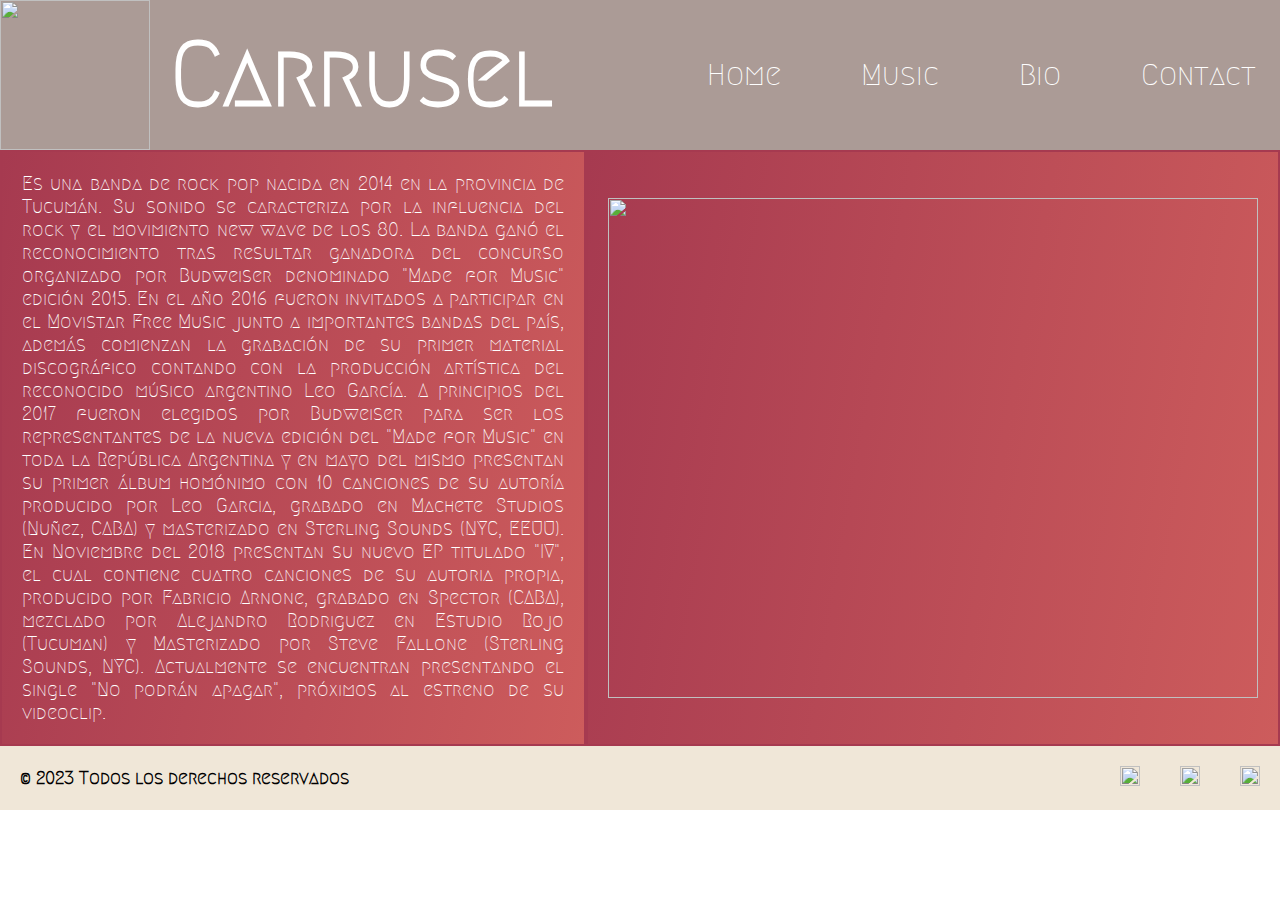
==== Bio/bio.html @ 648bf5fa "Mi primer commit" ====
<html>
<head>
	<title>Carrusel Bio</title>
	<meta charset="utf-8">
	<meta name="viewport" content="width=device-width, initial-scale=1.0">
	<link rel="stylesheet" type="text/css" href="style.css">
	<link rel="preconnect" href="https://fonts.googleapis.com">
	<link rel="preconnect" href="https://fonts.gstatic.com" crossorigin>
	<link href="https://fonts.googleapis.com/css2?family=Megrim&display=swap" rel="stylesheet">
						
</head>
	<body>
		<header>
  			
  			<div class="header-container">
    			
    			<img src="https://agenda.eltucumano.com/fotos/entidades/2018/07/23/180723154646.jpg" width="150" height="150">

   				<h1 class="title">Carrusel</h1>

    			<nav>

      				<ul>

      				 <li><a href="../index.html">Home</a></li>
     				 <li><a href="ruta/de/music.html">Music</a></li>
      				 <li><a href="Bio/bio.html" target="_blank">Bio</a></li>
      				 <li><a href="ruta/de/contact.html">Contact</a></li>

    				</ul>

    			</nav>

  			</div>

		</header>

		
	<main class="main-container">

  		<div class="left-container">

    		<div class="item">

     			 <p>Es una banda de rock pop nacida en 2014 en la provincia de Tucumán. Su sonido se caracteriza por la influencia del rock y el movimiento new wave de los 80. La banda ganó el reconocimiento tras resultar ganadora del concurso organizado por Budweiser denominado "Made for Music" edición 2015. En el año 2016 fueron invitados a participar en el Movistar Free Music junto a importantes bandas del país, además comienzan la grabación de su primer material discográfico contando con la producción artística del reconocido músico argentino Leo García. A principios del 2017 fueron elegidos por Budweiser para ser los representantes de la nueva edición del "Made for Music" en toda la República Argentina y en mayo del mismo presentan su primer álbum homónimo con 10 canciones de su autoría producido por Leo Garcia, grabado en Machete Studios (Nuñez, CABA) y masterizado en Sterling Sounds (NYC, EEUU). En Noviembre del 2018 presentan su nuevo EP titulado "IV", el cual contiene cuatro canciones de su autoria propia, producido por Fabricio Arnone, grabado en Spector (CABA), mezclado por Alejandro Rodriguez en Estudio Rojo (Tucuman) y Masterizado por Steve Fallone (Sterling Sounds, NYC). Actualmente se encuentran presentando el single "No podrán apagar", próximos al estreno de su videoclip. 
				</p>

   			</div>

  		</div>
 	<div class="right-container">

    	<div class="item">

     		<img class="foto" src="https://scontent.faep6-1.fna.fbcdn.net/v/t39.30808-6/293021363_461666575968299_2086879568098716556_n.jpg?_nc_cat=106&ccb=1-7&_nc_sid=e3f864&_nc_ohc=_6AcascIwmAAX9cFpxm&_nc_ht=scontent.faep6-1.fna&oh=00_AfBua4_jJ6MyLpbKX_Omzc-K3D1jN5-uh9BaQrAntFdiJw&oe=642D950C" height="500px" width="650px">

   		</div>

  	</div>

</main>
	

<footer style="background-color: #F0E7D8; padding: 20px;">

	<div style="display: flex; justify-content: space-between; align-items: center;">

	<h2 style="text-align: left; margin: 0;">© 2023 Todos los derechos reservados</h2>

		<div class="footer-right" style="display: flex;">

			<ul class="social-icons" style="list-style: none; margin: 0; padding: 0; display: flex;">

				<li style="margin-left: 40px;"><a href="https://www.facebook.com/Carruselmusica/" target="_blank"><img src="https://cdn-icons-png.flaticon.com/512/174/174848.png" width="20px" height="20px" alt="Facebook"></a></li>

				<li style="margin-left: 40px;"><a href="https://www.instagram.com/carruselmusica/?hl=es-la" target="_blank"><img src="https://cdn-icons-png.flaticon.com/512/174/174855.png" width="20px" height="20px" alt="Instagram"></a></li>

				<li style="margin-left: 40px;"><a href="https://www.youtube.com/@CARRUSELMUSICA" target="_blank"><img src="https://cdn-icons-png.flaticon.com/512/174/174883.png" width="20px" height="20px" alt="YouTube"></a></li>
			</ul>
		</div>
	</div>
</footer>

	</body>
---- Bio/style.css ----
*
{
  padding: 0;
  margin: 0;
}

.header-container 

{
  display: grid;
  grid-template-columns: repeat(3, 1fr);
  grid-template-rows: 1fr;
  align-items: center;
  background-color: #AB9B96
}

.title

{

  grid-column: 2 / 3;
  font-family: 'Megrim', cursive;
  font-size: 90px;
  margin-left: 20px !important
}

nav 
{
  grid-column: 3 / 4;
  justify-self: end;
  font-family: 'Megrim', cursive
}

nav ul

{
  display: flex;
  list-style: none;
  margin: 15;
  padding: 0;
}

nav li
{
  margin: 0 40px;
}

nav a 
{
  color: white;
  text-decoration: none;
  font-size: 30px;
}

a:visited

{
  background-color: purple;
  color: white;
  font-size: 30px;
}

h1

{
  color: white;
  font-size: 80px;
  margin: 0 100;
  line-height: 80px;
}


.main-container 
{
  display: flex;
  justify-content: center;
  background-color: #a63a50;
}

.left-container,
.right-container 
{
  flex-basis: 50%;
  display: flex;
  align-items: center;
  justify-content: center;
  background: linear-gradient(100deg, #a63a50, indianred);
  border: 2px solid #a63a50;
  color: #fff;
  font-family: 'Megrim';
  text-align: justify;
  font-size: 19;
}

.right-container 
{
  align-items: center;
}

.item 
{
  max-width: 100%;
  padding: 20px;
}

.foto
{
  max-height: 100%;
  max-width: 100%;
  display: block;
  margin: auto;
  transition: transform 0.3s ease-in-out;
}
.foto:hover 
{
  transform: scale(1.09);
}

p 
{
  position: relative;
  transition: all 0.3s ease-in-out;
}

p:hover 
{
  color: blanchedalmond;
}

p:hover::after 
{
  content: '';
  position: absolute;
  width: 100%;
  height: 2px;
  bottom: -3px;
  left: 0;
  background-color: #1e90ff;
  transform: scaleX(1);
  transform-origin: center;
  transition: all 0.3s ease-in-out;
}

p::after 
{
  content: '';
  position: absolute;
  width: 100%;
  height: 2px;
  bottom: -3px;
  left: 0;
  background-color: #1e90ff;
  transform: scaleX(0);
  transform-origin: center;
  transition: all 0.3s ease-in-out;
}


footer
{ font-family: 'Megrim', cursive; }
h2
{
  font-size: 18;
}



/* Mobile styles */
@media only screen and (max-width: 767px) 

{
  .header-container

  {
    display: flex;
    flex-direction: column;
    align-items: center;
    justify-content: center;
    text-align: center;
    padding: 10px;
  }

  .title 
  {
    margin: 20px 0;
    font-size: 70px;
  }

  nav 
  {
    margin-bottom: 10px;
  }

  nav li 
  {
    margin: 10px 0;
    padding: 10;
  }
  
  .main-container 
  {
    flex-direction: column;
  }
  
  .left-container,
  .right-container 

  {
    flex-basis: 100%;
  }

}
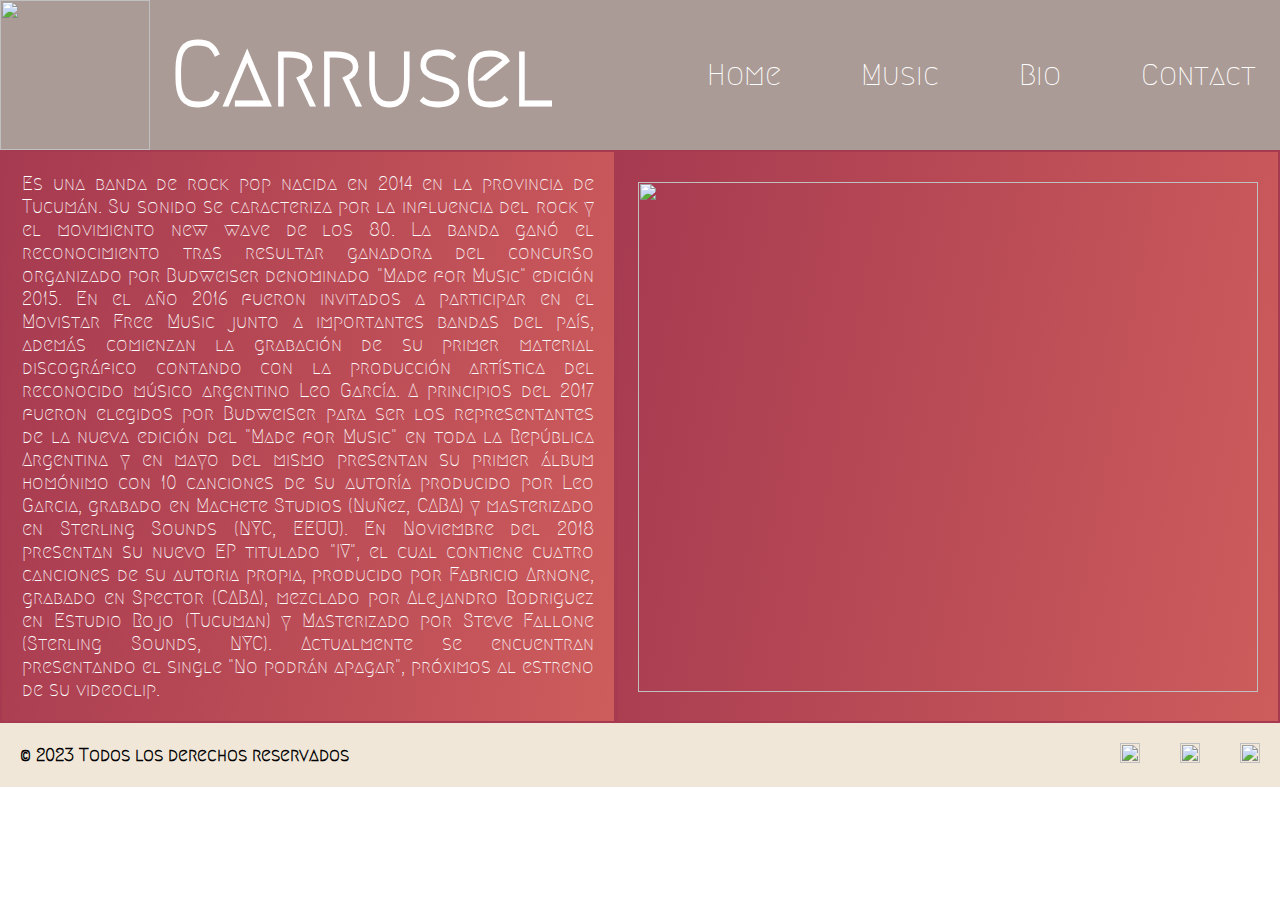
==== commit 0e33a01e: "scss" ====
--- a/Bio/bio.html
+++ b/Bio/bio.html
@@ -3,7 +3,7 @@
 	<title>Carrusel Bio</title>
 	<meta charset="utf-8">
 	<meta name="viewport" content="width=device-width, initial-scale=1.0">
-	<link rel="stylesheet" type="text/css" href="style.css">
+	<link rel="stylesheet" type="text/css" href="../style.css">
 	<link rel="preconnect" href="https://fonts.googleapis.com">
 	<link rel="preconnect" href="https://fonts.gstatic.com" crossorigin>
 	<link href="https://fonts.googleapis.com/css2?family=Megrim&display=swap" rel="stylesheet">
@@ -36,11 +36,11 @@
 		</header>
 
 		
-	<main class="main-container">
+	<main class="bio-container">
 
   		<div class="left-container">
 
-    		<div class="item">
+    		<div class="bioitem">
 
      			 <p>Es una banda de rock pop nacida en 2014 en la provincia de Tucumán. Su sonido se caracteriza por la influencia del rock y el movimiento new wave de los 80. La banda ganó el reconocimiento tras resultar ganadora del concurso organizado por Budweiser denominado "Made for Music" edición 2015. En el año 2016 fueron invitados a participar en el Movistar Free Music junto a importantes bandas del país, además comienzan la grabación de su primer material discográfico contando con la producción artística del reconocido músico argentino Leo García. A principios del 2017 fueron elegidos por Budweiser para ser los representantes de la nueva edición del "Made for Music" en toda la República Argentina y en mayo del mismo presentan su primer álbum homónimo con 10 canciones de su autoría producido por Leo Garcia, grabado en Machete Studios (Nuñez, CABA) y masterizado en Sterling Sounds (NYC, EEUU). En Noviembre del 2018 presentan su nuevo EP titulado "IV", el cual contiene cuatro canciones de su autoria propia, producido por Fabricio Arnone, grabado en Spector (CABA), mezclado por Alejandro Rodriguez en Estudio Rojo (Tucuman) y Masterizado por Steve Fallone (Sterling Sounds, NYC). Actualmente se encuentran presentando el single "No podrán apagar", próximos al estreno de su videoclip. 
 				</p>
@@ -50,9 +50,9 @@
   		</div>
  	<div class="right-container">
 
-    	<div class="item">
+    	<div class="bioitem">
 
-     		<img class="foto" src="https://scontent.faep6-1.fna.fbcdn.net/v/t39.30808-6/293021363_461666575968299_2086879568098716556_n.jpg?_nc_cat=106&ccb=1-7&_nc_sid=e3f864&_nc_ohc=_6AcascIwmAAX9cFpxm&_nc_ht=scontent.faep6-1.fna&oh=00_AfBua4_jJ6MyLpbKX_Omzc-K3D1jN5-uh9BaQrAntFdiJw&oe=642D950C" height="500px" width="650px">
+     		<img class="foto" src="https://scontent.faep7-1.fna.fbcdn.net/v/t39.30808-6/293021363_461666575968299_2086879568098716556_n.jpg?_nc_cat=106&ccb=1-7&_nc_sid=e3f864&_nc_ohc=EJTQep0PMFsAX8OYIOS&_nc_ht=scontent.faep7-1.fna&oh=00_AfBpn4NlX1Ouc9jneYLHISSsqvOTCRchy_QtMd4jRsNcNw&oe=644355CC" height="510px" width="620px">
 
    		</div>
 
--- a/style.css
+++ b/style.css
@@ -0,0 +1,474 @@
+* {
+  padding: 0;
+  margin: 0;
+}
+
+.header-container {
+  display: grid;
+  grid-template-columns: repeat(3, 1fr);
+  grid-template-rows: 1fr;
+  align-items: center;
+  background-color: #AB9B96;
+}
+.header-container .title {
+  grid-column: 2/3;
+  font-family: "Megrim", cursive;
+  font-size: 90px;
+  margin-left: 20px !important;
+}
+.header-container nav {
+  grid-column: 3/4;
+  justify-self: end;
+  font-family: "Megrim", cursive;
+}
+.header-container nav ul {
+  display: flex;
+  list-style: none;
+  margin: 15;
+  padding: 0;
+}
+.header-container nav ul li {
+  margin: 0 40px;
+}
+.header-container nav ul li a {
+  color: white;
+  text-decoration: none;
+  font-size: 30px;
+}
+
+h1 {
+  color: white;
+  font-size: 80px;
+  margin: 0 100;
+  line-height: 80px;
+}
+
+.main-container {
+  display: flex;
+  align-items: center;
+  justify-content: center;
+  height: 70vh;
+  background-color: #a63a50;
+}
+.main-container .container {
+  display: grid;
+  grid-template-columns: 1fr;
+  grid-template-rows: 100%;
+}
+.main-container .container .item {
+  display: flex;
+  align-items: center;
+  justify-content: center;
+}
+.main-container .container .item img {
+  box-shadow: 0 4px 8px rgba(0, 0, 0, 0.2);
+  transition: all 0.3s ease-in-out;
+}
+.main-container .container .item img:hover {
+  box-shadow: 0 8px 16px rgba(0, 0, 0, 0.3);
+  transform: scale(1.05);
+}
+
+section {
+  background-color: #BA6E6E;
+  width: 100%;
+  height: 67vh;
+}
+section .grid-container {
+  display: grid;
+  grid-template-columns: 1fr 1fr;
+  height: 100%;
+}
+section .grid-container article {
+  grid-row: 1/2;
+  grid-column: 1/2;
+  text-align: justify;
+  font-size: 20px;
+  display: flex;
+  flex-direction: column;
+  border: 1px solid #8c5a39;
+}
+section .grid-container article p {
+  position: relative;
+  transition: all 0.3s ease-in-out;
+  color: #fff;
+  font-family: "Megrim";
+  text-align: justify;
+  font-size: 20;
+  flex-basis: 50%;
+  display: flex;
+  align-items: center;
+  justify-content: center;
+  margin: 40 40 40 40;
+}
+section .grid-container article p:hover {
+  color: blanchedalmond;
+}
+section .grid-container article p:hover::after {
+  content: "";
+  position: absolute;
+  width: 100%;
+  height: 2px;
+  bottom: -3px;
+  left: 0;
+  background-color: #1e90ff;
+  transform: scaleX(1);
+  transform-origin: center;
+  transition: all 0.3s ease-in-out;
+}
+section .grid-container article p::after {
+  content: "";
+  position: absolute;
+  width: 100%;
+  height: 2px;
+  bottom: -3px;
+  left: 0;
+  background-color: #1e90ff;
+  transform: scaleX(0);
+  transform-origin: center;
+  transition: all 0.3s ease-in-out;
+}
+section .grid-container aside {
+  grid-row: 1/2;
+  grid-column: 2/3;
+  background-color: #A1674A;
+  overflow: auto;
+  padding: 20px;
+  display: flex;
+  justify-content: center;
+  align-items: center;
+  box-shadow: 2px 2px 10px rgba(0, 0, 0, 0.3);
+  background: linear-gradient(135deg, #BA6E6E, #D38E8E);
+  border: 1px solid #8c5a39;
+  font-family: "Megrim";
+  color: #fff;
+}
+
+.bio-container {
+  display: flex;
+  justify-content: center;
+  background-color: #a63a50;
+}
+.bio-container .left-container,
+.bio-container .right-container {
+  flex-basis: 50%;
+  display: flex;
+  align-items: center;
+  justify-content: center;
+  background: linear-gradient(100deg, #a63a50, indianred);
+  border: 2px solid #a63a50;
+  color: #fff;
+  font-family: "Megrim";
+  text-align: justify;
+  font-size: 19;
+}
+.bio-container .left-container.right-container,
+.bio-container .right-container.right-container {
+  align-items: center;
+}
+.bio-container .left-container:hover,
+.bio-container .right-container:hover {
+  color: blanchedalmond;
+}
+.bio-container .left-container:hover::after,
+.bio-container .right-container:hover::after {
+  content: "";
+  position: absolute;
+  width: 49%;
+  height: 2px;
+  bottom: -45px;
+  left: 0;
+  background-color: #1e90ff;
+  transform: scaleX(1);
+  transform-origin: center;
+  transition: all 0.3s ease-in-out;
+}
+.bio-container .bioitem {
+  max-width: 100%;
+  padding: 20px;
+}
+.bio-container .foto {
+  max-height: 100%;
+  max-width: 100%;
+  display: block;
+  margin: auto;
+  transition: transform 0.3s ease-in-out;
+}
+.bio-container .foto:hover {
+  transform: scale(1.09);
+}
+
+footer {
+  font-family: "Megrim", cursive;
+}
+
+h2 {
+  font-size: 18;
+}
+
+/* MOBILE */
+@media only screen and (max-width: 767px) {
+  .header-container {
+    display: flex;
+    flex-direction: column;
+    justify-content: center;
+    align-items: center;
+  }
+  .title {
+    font-size: 50px;
+    margin: 20px !important;
+    text-align: center;
+  }
+  nav {
+    grid-column: initial;
+    justify-self: initial;
+    margin-top: 20px;
+  }
+  nav ul {
+    flex-direction: column;
+    margin: 0;
+  }
+  nav li {
+    margin: 10px 0;
+  }
+  nav a {
+    font-size: 20px;
+  }
+  h1 {
+    font-size: 50px;
+    margin: 0 20px;
+    line-height: 50px;
+  }
+  .main-container {
+    height: auto;
+    padding: 50px 0;
+  }
+  .container {
+    grid-template-columns: 1fr;
+    grid-template-rows: auto;
+  }
+  .item img {
+    width: 100%;
+  }
+  article {
+    grid-row: initial;
+    grid-column: initial;
+    font-size: 18px;
+    padding: 10px;
+  }
+  article p {
+    font-size: 20px;
+    font-weight: bold;
+    margin-bottom: 20px;
+    text-shadow: 2px 2px 4px rgba(0, 0, 0, 0.5);
+  }
+  aside {
+    grid-row: 2/3;
+    grid-column: 1/2;
+    margin-top: 20px;
+    padding: 20px;
+    text-align: justify;
+    overflow: auto;
+    display: flex;
+    flex-direction: column;
+    justify-content: center;
+    align-items: center;
+    box-shadow: 2px 2px 10px rgba(0, 0, 0, 0.3);
+    background: linear-gradient(135deg, #ba6e6e, #d38e8e);
+    border: 2px solid #8c5a39;
+    color: #fff;
+    font-family: "Megrim";
+    height: auto;
+  }
+  footer {
+    font-size: 18px;
+    padding: 20px;
+    text-align: center;
+    background-color: #ab9b96;
+    color: white;
+  }
+  nav.mobile-menu {
+    display: flex;
+    justify-content: space-between;
+    align-items: center;
+    margin: 20px 0;
+    padding: 10px;
+    background-color: #ab9b96;
+    color: white;
+    font-size: 30px;
+    font-weight: bold;
+    text-shadow: 2px 2px 4px rgba(0, 0, 0, 0.5);
+    box-shadow: 2px 2px 10px rgba(0, 0, 0, 0.3);
+    border: 2px solid #8c5a39;
+  }
+  nav.mobile-menu ul {
+    position: fixed;
+    top: 100px;
+    left: 0;
+    width: 100%;
+    height: calc(100% - 100px);
+    padding: 20px;
+    background-color: #ba6e6e;
+    display: flex;
+    flex-direction: column;
+    justify-content: space-evenly;
+    align-items: center;
+    transform: translateX(-100%);
+    transition: transform 0.3s ease-in-out;
+    z-index: 9999;
+  }
+  nav.mobile-menu ul li {
+    margin: 10px 0;
+  }
+  nav.mobile-menu ul li a {
+    color: #fff;
+    font-size: 24px;
+    font-weight: 700;
+    text-transform: uppercase;
+    letter-spacing: 1px;
+    text-decoration: none;
+    transition: color 0.3s ease-in-out;
+  }
+  nav.mobile-menu ul li a:hover {
+    color: #f0c295;
+  }
+  nav.mobile-menu.active ul {
+    transform: translateX(0);
+  }
+  nav.mobile-menu .close-menu {
+    position: absolute;
+    top: 20px;
+    right: 20px;
+    font-size: 30px;
+    color: #fff;
+    cursor: pointer;
+  }
+}
+/* TABLET */
+@media screen and (min-width: 768px) and (max-width: 991px) {
+  nav .main-nav {
+    display: none;
+  }
+  nav .mobile-menu {
+    display: block;
+  }
+}
+/* DESKTOP */
+@media screen and (min-width: 992px) {
+  nav .mobile-menu {
+    display: none;
+  }
+}
+@media (min-width: 992px) {
+  /* Menu */
+  nav.main-menu {
+    display: flex;
+    justify-content: space-between;
+    align-items: center;
+    padding: 20px 50px;
+    background-color: #f5f5f5;
+  }
+  nav.main-menu ul {
+    display: flex;
+    list-style: none;
+    margin: 0;
+    padding: 0;
+  }
+  nav.main-menu li {
+    margin: 0 10px;
+  }
+  nav.main-menu a {
+    text-decoration: none;
+    color: #333;
+    font-weight: bold;
+    font-size: 16px;
+    text-transform: uppercase;
+  }
+  /* Mobile menu button */
+  button.mobile-menu-button {
+    display: none;
+  }
+  /* Desktop menu styles */
+  nav.desktop-menu {
+    display: block !important;
+  }
+  nav.desktop-menu ul {
+    display: flex;
+    list-style: none;
+    margin: 0;
+    padding: 0;
+  }
+  nav.desktop-menu li {
+    margin: 0 10px;
+  }
+  nav.desktop-menu a {
+    text-decoration: none;
+    color: #333;
+    font-weight: bold;
+    font-size: 16px;
+    text-transform: uppercase;
+  }
+}
+/* MOBILE */
+@media (max-width: 991px) {
+  /* Menu */
+  nav.main-menu {
+    display: flex;
+    justify-content: space-between;
+    align-items: center;
+    padding: 20px;
+    background-color: #f5f5f5;
+  }
+  nav.main-menu ul {
+    display: none;
+  }
+  nav.main-menu li {
+    margin: 10px 0;
+  }
+  nav.main-menu a {
+    text-decoration: none;
+    color: #333;
+    font-weight: bold;
+    font-size: 16px;
+    text-transform: uppercase;
+  }
+  /* Mobile menu button */
+  button.mobile-menu-button {
+    display: block;
+    position: absolute;
+    top: 20px;
+    right: 20px;
+    font-size: 20px;
+    background-color: transparent;
+    border: none;
+    color: #333;
+    cursor: pointer;
+  }
+  /* Mobile menu styles */
+  nav.mobile-menu ul {
+    position: fixed;
+    top: 100px;
+    left: 0;
+    width: 100%;
+    height: calc(100% - 100px);
+    padding: 20px;
+    background-color: #ba6e6e;
+    display: flex;
+    flex-direction: column;
+    justify-content: space-even;
+    list-style: none;
+    margin: 0;
+  }
+  nav.mobile-menu li {
+    margin: 10px 0;
+  }
+  nav.mobile-menu a {
+    text-decoration: none;
+    color: #fff;
+    font-weight: bold;
+    font-size: 16px;
+    text-transform: uppercase;
+  }
+}
+
+/*# sourceMappingURL=style.css.map */
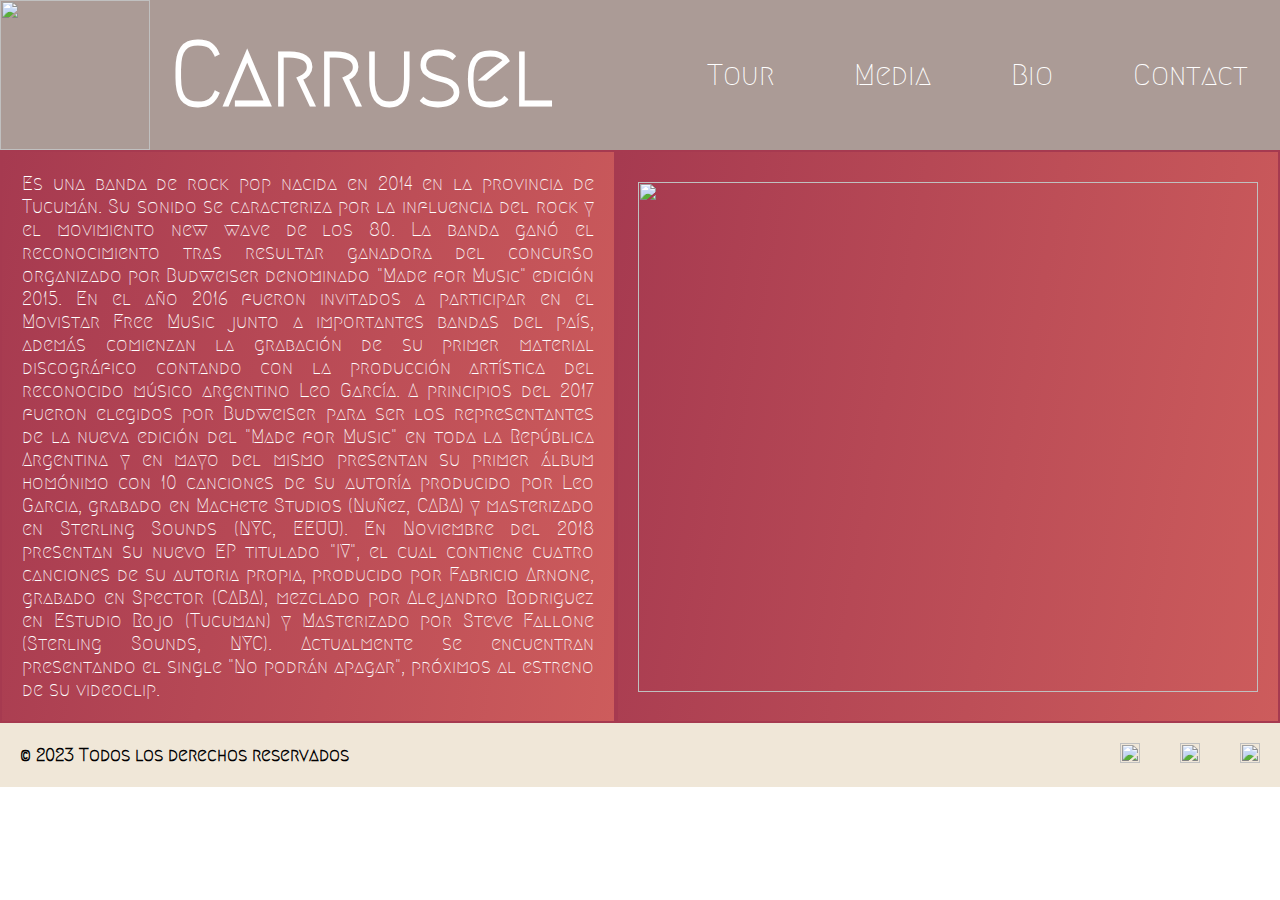
==== commit c762f21d: "trabajo final" ====
--- a/Bio/bio.html
+++ b/Bio/bio.html
@@ -16,16 +16,16 @@
     			
     			<img src="https://agenda.eltucumano.com/fotos/entidades/2018/07/23/180723154646.jpg" width="150" height="150">
 
-   				<h1 class="title">Carrusel</h1>
+   				<h1 class="title"><a href="../index.html">Carrusel</a></h1>
 
     			<nav>
 
       				<ul>
 
-      				 <li><a href="../index.html">Home</a></li>
-     				 <li><a href="ruta/de/music.html">Music</a></li>
-      				 <li><a href="Bio/bio.html" target="_blank">Bio</a></li>
-      				 <li><a href="ruta/de/contact.html">Contact</a></li>
+      				 <li><a href="../tour/tour.html">Tour</a></li>
+     				 <li><a href="../media/media.html">Media</a></li>
+      				 <li><a href="bio.html" target="_blank">Bio</a></li>
+      				 <li><a href="../contact/contact.html">Contact</a></li>
 
     				</ul>
 
--- a/style.css
+++ b/style.css
@@ -1,3 +1,4 @@
+@charset "UTF-8";
 * {
   padding: 0;
   margin: 0;
@@ -41,6 +42,11 @@
   font-size: 80px;
   margin: 0 100;
   line-height: 80px;
+}
+
+h1 a {
+  text-decoration: none;
+  color: inherit;
 }
 
 .main-container {
@@ -206,268 +212,334 @@
   font-size: 18;
 }
 
-/* MOBILE */
-@media only screen and (max-width: 767px) {
+.maincontact {
+  background-image: linear-gradient(to bottom, #a63a50, indianred);
+}
+.maincontact h1 {
+  font-size: 2.5rem;
+  text-align: center;
+  margin-bottom: 2rem;
+  font-family: "Megrim", cursive;
+  color: whitesmoke;
+}
+.maincontact p {
+  font-size: 1.2rem;
+  text-align: center;
+  margin-bottom: 2rem;
+  font-family: "Megrim", cursive;
+  color: whitesmoke;
+}
+.maincontact form {
+  display: flex;
+  flex-direction: column;
+  align-items: center;
+  max-width: 600px;
+  margin: 0 auto;
+  padding: 0 1rem;
+  font-family: "Megrim", cursive;
+  color: whitesmoke;
+}
+.maincontact form label {
+  font-size: 1.2rem;
+  font-weight: bold;
+  margin-bottom: 0.5rem;
+}
+.maincontact form input,
+.maincontact form textarea {
+  padding: 0.5rem;
+  font-size: 1rem;
+  border-radius: 5px;
+  border: 2px solid #ccc;
+  width: 100%;
+  margin-bottom: 1rem;
+  font-family: "Megrim", cursive;
+}
+.maincontact form input:focus,
+.maincontact form textarea:focus {
+  outline: none;
+  border-color: #0077ff;
+}
+.maincontact form button[type=submit] {
+  background-color: #0077ff;
+  color: #fff;
+  padding: 0.5rem 1rem;
+  font-size: 1.2rem;
+  border: none;
+  border-radius: 5px;
+  cursor: pointer;
+  font-family: "Megrim", cursive;
+}
+.maincontact form button[type=submit]:hover {
+  background-color: #0055cc;
+}
+.maincontact .contact-info h2 {
+  font-size: 2rem;
+  margin-bottom: 1.5rem;
+  font-family: "Megrim", cursive;
+  text-align: center;
+  margin-top: 20px;
+  background-color: #ba6e6e;
+}
+.maincontact .contact-info a[href^="mailto:"] {
+  font-size: 1.5rem;
+  color: whitesmoke;
+  text-decoration: none;
+  display: block;
+  text-align: center;
+  transition: all 0.2s ease-in-out;
+  padding-bottom: 20px;
+  font-family: "Megrim", cursive;
+}
+.maincontact .contact-info a[href^="mailto:"]:hover {
+  color: #e7dedc;
+  text-shadow: 1px 1px #000;
+  transform: scale(1.02);
+}
+
+.maintour {
+  margin: 0 auto;
+  padding: 40px 20px;
+  display: flex;
+  flex-direction: column;
+  align-items: center;
+  font-family: "Megrim", cursive;
+  background-image: url("https://scontent.faep7-1.fna.fbcdn.net/v/t1.6435-9/50853972_2054862611235437_6917074873504235520_n.jpg?_nc_cat=107&ccb=1-7&_nc_sid=e3f864&_nc_ohc=qnp1CTfnNUwAX8OUiJV&_nc_ht=scontent.faep7-1.fna&oh=00_AfDOMZiKdhIxeEQLamHh1HSItkAvl_aNgn23KDVg9L8YMQ&oe=6474AEEA");
+}
+.maintour section {
+  margin-bottom: 20px;
+  text-align: center;
+  background-color: #ba6e6e;
+  box-shadow: 0 2px 4px rgba(0, 0, 0, 0.1);
+  border-radius: 6px;
+  overflow: hidden;
+  transition: opacity 0.3s ease-in-out;
+}
+.maintour section:hover {
+  transform: translateY(-5px);
+  box-shadow: 0 10px 20px rgba(0, 0, 0, 0.2);
+  opacity: 0.8;
+}
+.maintour section h2 {
+  font-size: 50px;
+  font-weight: bold;
+  margin: 30px 0 20px;
+  text-transform: uppercase;
+  color: whitesmoke;
+  border-bottom: 2px solid transparent;
+  transition: border-bottom 0.5s ease;
+}
+.maintour section h2:hover {
+  color: blanchedalmond;
+  border-bottom: 2px solid dodgerblue;
+}
+.maintour section p {
+  font-size: 30px;
+  margin-bottom: 30px;
+  color: whitesmoke;
+  font-weight: bold;
+}
+.maintour section ul {
+  list-style: none;
+  padding: 0 0 20px 0;
+  margin: 0;
+}
+.maintour section ul li {
+  font-size: 20px;
+  margin-bottom: 35px;
+  color: whitesmoke;
+  position: relative;
+  font-weight: bold;
+}
+.maintour section:last-of-type {
+  margin-bottom: 0;
+}
+.maintour section.tour-cordoba {
+  height: 480px;
+  margin-bottom: 40px;
+}
+.maintour section.tour-cordoba h2 {
+  margin-top: 60px;
+}
+.maintour section.tour-cordoba p {
+  margin-bottom: 60px;
+}
+.maintour section.tour-rosario {
+  height: 460px;
+  margin-bottom: 40px;
+}
+.maintour section.tour-rosario h2 {
+  margin-top: 60px;
+}
+.maintour section.tour-rosario p {
+  margin-bottom: 40px;
+}
+.maintour section img {
+  max-width: 100%;
+  height: auto;
+  display: block;
+  margin: 0 auto;
+  margin-top: 30px;
+}
+
+.mainmedia {
+  width: 100%;
+  margin: 0 auto;
+  padding: 50px 0;
+  display: flex;
+  flex-direction: column;
+  justify-content: space-between;
+  height: 100%;
+}
+.mainmedia h2 {
+  font-size: 50px;
+  font-weight: bold;
+  margin: 0 0 20px;
+  text-transform: uppercase;
+  color: whitesmoke;
+  border-bottom: 2px solid transparent;
+  transition: border-bottom 0.5s ease;
+  font-family: "Megrim", cursive;
+  text-align: center;
+}
+.mainmedia h2:hover {
+  color: blanchedalmond;
+  border-bottom: 2px solid dodgerblue;
+}
+.mainmedia .gridmedia {
+  display: grid;
+  grid-template-columns: repeat(auto-fit, minmax(250px, 1fr));
+  grid-gap: 20px;
+  flex-grow: 1;
+}
+.mainmedia .gridmedia .itemmedia {
+  position: relative;
+  overflow: hidden;
+  cursor: pointer;
+}
+.mainmedia .gridmedia .itemmedia:hover img {
+  transform: scale(1.1);
+}
+.mainmedia .gridmedia .itemmedia img {
+  width: 100%;
+  height: 250px;
+  transition: transform 0.3s ease-out;
+}
+
+/* Media Query para versión mobile */
+@media (max-width: 768px) {
   .header-container {
     display: flex;
     flex-direction: column;
     justify-content: center;
     align-items: center;
   }
-  .title {
+  .header-container .logo {
+    width: 150px;
+    height: auto;
+    margin-bottom: 20px;
+  }
+  .header-container .title {
     font-size: 50px;
-    margin: 20px !important;
+    margin: 0;
     text-align: center;
   }
-  nav {
-    grid-column: initial;
-    justify-self: initial;
-    margin-top: 20px;
-  }
-  nav ul {
-    flex-direction: column;
-    margin: 0;
-  }
-  nav li {
-    margin: 10px 0;
-  }
-  nav a {
-    font-size: 20px;
-  }
-  h1 {
-    font-size: 50px;
-    margin: 0 20px;
-    line-height: 50px;
-  }
-  .main-container {
-    height: auto;
-    padding: 50px 0;
-  }
-  .container {
-    grid-template-columns: 1fr;
-    grid-template-rows: auto;
-  }
-  .item img {
-    width: 100%;
-  }
-  article {
-    grid-row: initial;
-    grid-column: initial;
-    font-size: 18px;
-    padding: 10px;
-  }
-  article p {
-    font-size: 20px;
-    font-weight: bold;
-    margin-bottom: 20px;
-    text-shadow: 2px 2px 4px rgba(0, 0, 0, 0.5);
-  }
-  aside {
-    grid-row: 2/3;
-    grid-column: 1/2;
-    margin-top: 20px;
-    padding: 20px;
-    text-align: justify;
-    overflow: auto;
+  .header-container nav ul {
     display: flex;
     flex-direction: column;
     justify-content: center;
     align-items: center;
-    box-shadow: 2px 2px 10px rgba(0, 0, 0, 0.3);
-    background: linear-gradient(135deg, #ba6e6e, #d38e8e);
-    border: 2px solid #8c5a39;
-    color: #fff;
-    font-family: "Megrim";
-    height: auto;
-  }
-  footer {
-    font-size: 18px;
-    padding: 20px;
+  }
+  .header-container nav ul li {
+    margin: 10px 0;
+  }
+  .header-container nav ul li a {
+    font-size: 20px;
+  }
+  h1 {
+    font-size: 50px;
+    margin: 20px 0 0;
     text-align: center;
-    background-color: #ab9b96;
-    color: white;
-  }
-  nav.mobile-menu {
+    line-height: 60px;
+  }
+  .main-wrapper {
     display: flex;
-    justify-content: space-between;
-    align-items: center;
-    margin: 20px 0;
-    padding: 10px;
-    background-color: #ab9b96;
-    color: white;
-    font-size: 30px;
-    font-weight: bold;
-    text-shadow: 2px 2px 4px rgba(0, 0, 0, 0.5);
-    box-shadow: 2px 2px 10px rgba(0, 0, 0, 0.3);
-    border: 2px solid #8c5a39;
-  }
-  nav.mobile-menu ul {
-    position: fixed;
-    top: 100px;
-    left: 0;
+    justify-content: center;
+  }
+  .main-container {
     width: 100%;
-    height: calc(100% - 100px);
-    padding: 20px;
-    background-color: #ba6e6e;
     display: flex;
     flex-direction: column;
-    justify-content: space-evenly;
+    justify-content: center;
     align-items: center;
-    transform: translateX(-100%);
-    transition: transform 0.3s ease-in-out;
-    z-index: 9999;
-  }
-  nav.mobile-menu ul li {
-    margin: 10px 0;
-  }
-  nav.mobile-menu ul li a {
+    padding-left: 20px;
+    padding-right: 20px;
+    padding-top: 20px;
+    padding-bottom: 80px;
+    height: auto;
+  }
+  .container {
+    display: grid;
+    grid-template-columns: repeat(auto-fit, minmax(150px, 1fr));
+    gap: 10px;
+    padding: 20px;
+    margin: 0;
+  }
+  .item {
+    margin-bottom: 20px;
+  }
+  .item img {
+    width: 100%;
+    height: auto;
+    max-width: 100%;
+    max-height: 100%;
+    object-fit: cover;
+  }
+  section {
+    height: auto;
+    padding: 20px;
+    width: 100%;
+  }
+  section .grid-container {
+    display: grid;
+    grid-template-columns: 1fr;
+    grid-template-rows: repeat(2, auto);
+    gap: 20px;
+  }
+  section .grid-container article {
+    grid-row: 1/2;
+    grid-column: 1/2;
+    padding: 20px;
+    margin-bottom: 20px;
+    border: none;
+  }
+  section .grid-container article p {
+    font-size: 18px;
+    margin: 0;
+  }
+  section .grid-container aside {
+    grid-row: 2/3;
+    grid-column: 1/2;
+    height: auto;
+    margin-top: 20px;
+    padding: 20px;
+    font-size: 18px;
+  }
+  .bio-container {
+    flex-direction: column;
+    padding: 20px;
+  }
+  .bio-container .left-container,
+  .bio-container .right-container {
+    flex-basis: 100%;
+    margin-bottom: 20px;
+  }
+  .footer-container {
+    background-color: #000;
     color: #fff;
-    font-size: 24px;
-    font-weight: 700;
-    text-transform: uppercase;
-    letter-spacing: 1px;
-    text-decoration: none;
-    transition: color 0.3s ease-in-out;
-  }
-  nav.mobile-menu ul li a:hover {
-    color: #f0c295;
-  }
-  nav.mobile-menu.active ul {
-    transform: translateX(0);
-  }
-  nav.mobile-menu .close-menu {
-    position: absolute;
-    top: 20px;
-    right: 20px;
-    font-size: 30px;
-    color: #fff;
-    cursor: pointer;
-  }
-}
-/* TABLET */
-@media screen and (min-width: 768px) and (max-width: 991px) {
-  nav .main-nav {
-    display: none;
-  }
-  nav .mobile-menu {
-    display: block;
-  }
-}
-/* DESKTOP */
-@media screen and (min-width: 992px) {
-  nav .mobile-menu {
-    display: none;
-  }
-}
-@media (min-width: 992px) {
-  /* Menu */
-  nav.main-menu {
-    display: flex;
-    justify-content: space-between;
-    align-items: center;
-    padding: 20px 50px;
-    background-color: #f5f5f5;
-  }
-  nav.main-menu ul {
-    display: flex;
-    list-style: none;
-    margin: 0;
-    padding: 0;
-  }
-  nav.main-menu li {
-    margin: 0 10px;
-  }
-  nav.main-menu a {
-    text-decoration: none;
-    color: #333;
-    font-weight: bold;
-    font-size: 16px;
-    text-transform: uppercase;
-  }
-  /* Mobile menu button */
-  button.mobile-menu-button {
-    display: none;
-  }
-  /* Desktop menu styles */
-  nav.desktop-menu {
-    display: block !important;
-  }
-  nav.desktop-menu ul {
-    display: flex;
-    list-style: none;
-    margin: 0;
-    padding: 0;
-  }
-  nav.desktop-menu li {
-    margin: 0 10px;
-  }
-  nav.desktop-menu a {
-    text-decoration: none;
-    color: #333;
-    font-weight: bold;
-    font-size: 16px;
-    text-transform: uppercase;
-  }
-}
-/* MOBILE */
-@media (max-width: 991px) {
-  /* Menu */
-  nav.main-menu {
-    display: flex;
-    justify-content: space-between;
-    align-items: center;
+    text-align: center;
     padding: 20px;
-    background-color: #f5f5f5;
-  }
-  nav.main-menu ul {
-    display: none;
-  }
-  nav.main-menu li {
-    margin: 10px 0;
-  }
-  nav.main-menu a {
-    text-decoration: none;
-    color: #333;
-    font-weight: bold;
-    font-size: 16px;
-    text-transform: uppercase;
-  }
-  /* Mobile menu button */
-  button.mobile-menu-button {
-    display: block;
-    position: absolute;
-    top: 20px;
-    right: 20px;
-    font-size: 20px;
-    background-color: transparent;
-    border: none;
-    color: #333;
-    cursor: pointer;
-  }
-  /* Mobile menu styles */
-  nav.mobile-menu ul {
-    position: fixed;
-    top: 100px;
-    left: 0;
+    margin-top: auto;
     width: 100%;
-    height: calc(100% - 100px);
-    padding: 20px;
-    background-color: #ba6e6e;
-    display: flex;
-    flex-direction: column;
-    justify-content: space-even;
-    list-style: none;
-    margin: 0;
-  }
-  nav.mobile-menu li {
-    margin: 10px 0;
-  }
-  nav.mobile-menu a {
-    text-decoration: none;
-    color: #fff;
-    font-weight: bold;
-    font-size: 16px;
-    text-transform: uppercase;
   }
 }
 
